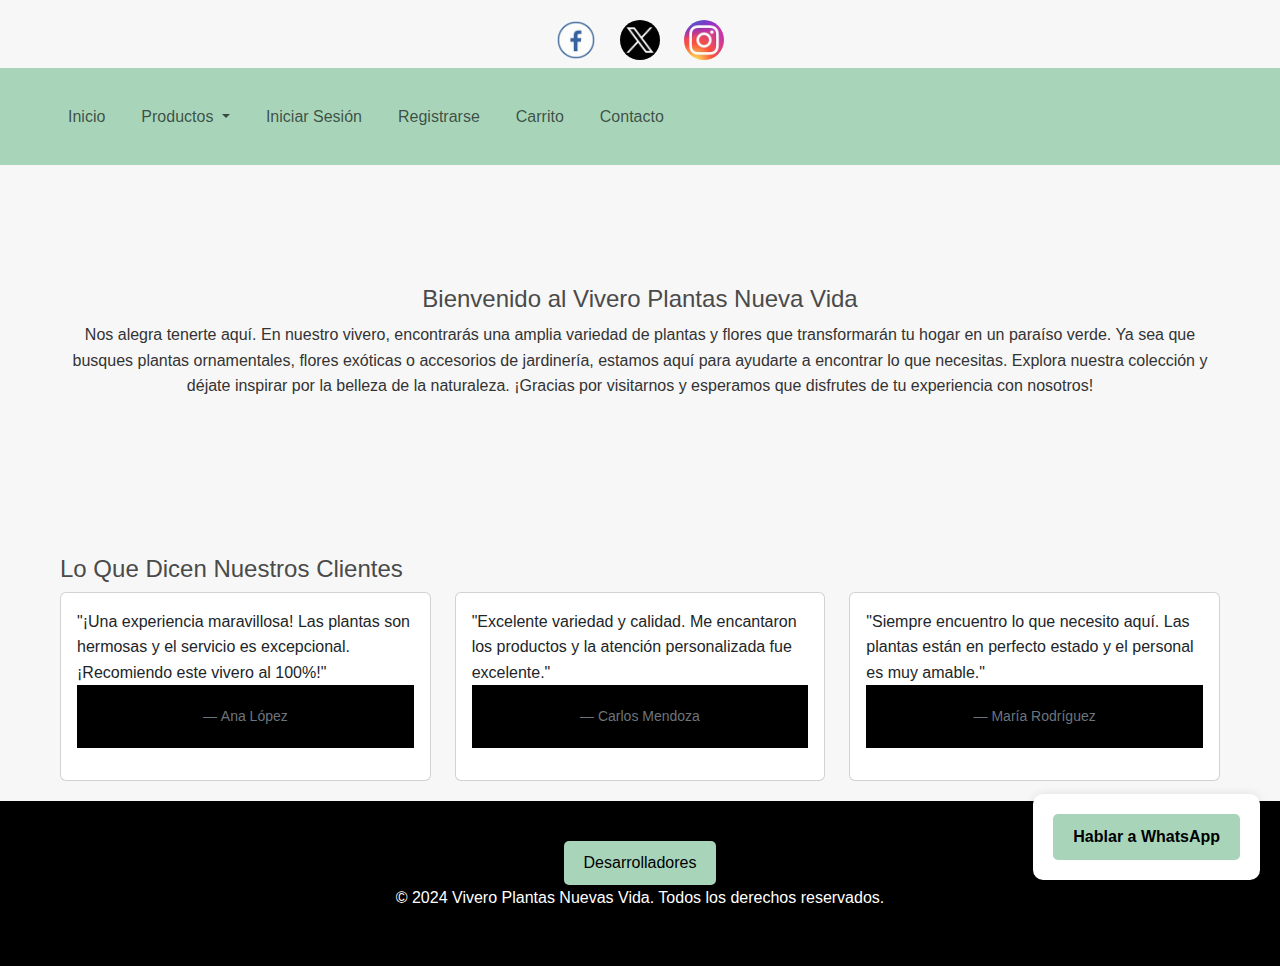
==== index.html @ cb5476e2 "Pagina_v2" ====
<!DOCTYPE html>
<html lang="en">
<head>
    <meta charset="UTF-8">
    <meta name="viewport" content="width=device-width, initial-scale=1.0">
    <title>'Pagina principal'</title>
    <link href="https://cdn.jsdelivr.net/npm/bootstrap@5.3.3/dist/css/bootstrap.min.css" rel="stylesheet" integrity="sha384-QWTKZyjpPEjISv5WaRU9OFeRpok6YctnYmDr5pNlyT2bRjXh0JMhjY6hW+ALEwIH" crossorigin="anonymous">
    <link rel="stylesheet" href="Styles.css">
    
</head>
<body>

    <!-- Botones de redes sociales -->
<div class="redes-sociales">
    <a href="https://www.facebook.com/" class="icon-facebook"></a>
    <a href="https://x.com/" class="icon-twitter"></a>
    <a href="https://www.instagram.com/" class="icon-instagram"></a>
</div>


<!-- Barra de navegación -->
<nav class="navbar navbar-expand-lg navbar-light bg-gray">
    <div class="container">
        <button class="navbar-toggler" type="button" data-bs-toggle="collapse" data-bs-target="#navbarNav" aria-controls="navbarNav" aria-expanded="false" aria-label="Toggle navigation">
            <span class="navbar-toggler-icon"></span>
        </button>
        <div class="collapse navbar-collapse" id="navbarNav">
            <ul class="navbar-nav">
                <li class="nav-item">
                    <a class="nav-link" href="index.html">Inicio</a>
                </li>
                <!-- Menú desplegable para productos -->
                <li class="nav-item dropdown">
                    <a class="nav-link dropdown-toggle" href="#" id="navbarDropdown" role="button" data-bs-toggle="dropdown" aria-expanded="false">
                        Productos
                    </a>
                    <ul class="dropdown-menu" aria-labelledby="navbarDropdown">
                        <li><a class="dropdown-item" href="Plantas.php">Plantas</a></li>
                        <li><a class="dropdown-item" href="Accesorios.php">Accesorios</a></li>
                        <li><a class="dropdown-item" href="Abonos.php">Abonos</a></li>
                        <li><a class="dropdown-item" href="Semillas.php">Semillas</a></li>
                        <li><a class="dropdown-item" href="Herramientas.php">Herramientas</a></li>
                    </ul>
                </li>
                <li class="nav-item">
                    <a class="nav-link" href="Login.html">Iniciar Sesión</a>
                </li>
                <li class="nav-item">
                    <a class="nav-link" href="Registro.html">Registrarse</a>
                </li>
                <li class="nav-item">
                    <a class="nav-link" href="Carrito.html">Carrito</a>
                </li>
                <li class="nav-item">
                    <a class="nav-link" href="Contacto.html">Contacto</a>
                </li>
            </ul>
        </div>
    </div>
</nav>

    <!-- Sección de bienvenida -->
    <section id="inicio">
        <div class="container">
            <h4>Bienvenido al Vivero Plantas Nueva Vida</h4>
            <p>Nos alegra tenerte aquí. En nuestro vivero, encontrarás una amplia variedad de plantas y flores que transformarán tu hogar en un paraíso verde. Ya sea que busques plantas ornamentales, flores exóticas o accesorios de jardinería, estamos aquí para ayudarte a encontrar lo que necesitas. Explora nuestra colección y déjate inspirar por la belleza de la naturaleza. ¡Gracias por visitarnos y esperamos que disfrutes de tu experiencia con nosotros!</p>
        </div>
    </section>

    <div id="pantallazo">
        <button id="toggleBtn">Hablar a WhatsApp</button>
        <div id="contenido" style="display: none;">
            <h2>¡Hola! ¿En qué puedo ayudarte?</h2>
            <p>Escríbenos por WhatsApp para obtener asistencia inmediata.</p>
            <!-- Aquí puedes colocar el enlace de WhatsApp -->
            <a href="https://wa.me/tunumerodetelefono" target="_blank" class="whatsapp-btn"><img src="Multimedia/Wathsapp.jpg" alt="WhatsApp" width="50px" height="50px"></a>
        </div>
    </div>
    
</section>

<!-- Sección de testimonios -->
<section class="testimonial-section">
    <div class="container">
        <h4>Lo Que Dicen Nuestros Clientes</h4>
        <div class="row">
            <div class="col-md-4 testimonial-card">
                <div class="card">
                    <div class="card-body">
                        <p class="card-text">"¡Una experiencia maravillosa! Las plantas son hermosas y el servicio es excepcional. ¡Recomiendo este vivero al 100%!"</p>
                        <footer class="blockquote-footer">Ana López</footer>
                    </div>
                </div>
            </div>
            <div class="col-md-4 testimonial-card">
                <div class="card">
                    <div class="card-body">
                        <p class="card-text">"Excelente variedad y calidad. Me encantaron los productos y la atención personalizada fue excelente."</p>
                        <footer class="blockquote-footer">Carlos Mendoza</footer>
                    </div>
                </div>
            </div>
            <div class="col-md-4 testimonial-card">
                <div class="card">
                    <div class="card-body">
                        <p class="card-text">"Siempre encuentro lo que necesito aquí. Las plantas están en perfecto estado y el personal es muy amable."</p>
                        <footer class="blockquote-footer">María Rodríguez</footer>
                    </div>
                </div>
            </div>
        </div>
    </div>
</section>


<!-- Footer -->
<footer>
    <div class="container">
        <button class="btn btn-success" onclick="window.location.href='Desarrolladores.html';">Desarrolladores</button>
        <p>&copy; 2024 Vivero Plantas Nuevas Vida. Todos los derechos reservados.</p>
    </div>
</footer>


<script>
    document.addEventListener("DOMContentLoaded", function() {
        const toggleBtn = document.getElementById("toggleBtn");
        const contenido = document.getElementById("contenido");
        
        toggleBtn.addEventListener("click", function() {
            if (contenido.style.display === "none") {
                contenido.style.display = "block";
                toggleBtn.textContent = "Cerrar WhatsApp";
            } else {
                contenido.style.display = "none";
                toggleBtn.textContent = "Abrir WhatsApp";
            }
        });
    });
    
    
    
</script>
<script src="https://cdn.jsdelivr.net/npm/bootstrap@5.3.3/dist/js/bootstrap.bundle.min.js" integrity="sha384-YvpcrYf0tY3lHB60NNkmXc5s9fDVZLESaAA55NDzOxhy9GkcIdslK1eN7N6jIeHz" crossorigin="anonymous"></script>
<script src="Script.js"></script>
</body>
</html>
---- Styles.css ----
/* Reset de estilos */
* {
    margin: 0;
    padding: 0;
    box-sizing: border-box;
}

/* Estilos generales */
body {
    font-family: Arial, sans-serif;
    line-height: 1.6;
    background-color: #f7f7f7;
    color: #333;
}

.container {
    max-width: 1200px;
    margin: 0 auto;
    padding: 20px;
}

h1, h2, h3, h4 {
    color: #4A4A4A;
}

/* Barra de navegación */
nav {
    background-color: #A8D5BA;
    padding: 10px 0;
}

nav ul {
    list-style-type: none;
    text-align: center;
}

nav ul li {
    display: inline;
    margin-right: 20px;
}

nav ul li a {
    color: #000000;
    text-decoration: none;
    font-weight: bold;
    transition: all 0.3s ease; /* Animación de transición */
}

nav ul li a:hover {
    color: #ffffff; /* Cambia el color al hacer hover */
}

nav ul li a:focus {
    color: #5a5757; /* Cambia el color al hacer clic */
}

/* Sección de bienvenida */
#inicio {
    text-align: center;
    padding: 100px 0;
}

#inicio h1 {
    font-size: 3em;
}

/* Sección de productos */
#productos {
    background-color: #fff;
    padding: 50px 0;
}

.producto {
    text-align: center;
    margin-bottom: 40px;
}

img {
    width: 80px !important;
    height: 140px !important;
    border-radius: 10px;
    box-shadow: 0 2px 4px rgba(0, 0, 0, 0.1);
}

.producto h3 {
    margin-top: 20px;
}

/* Sección de contacto */
#contacto {
    background-color: #f0f0f0;
    padding: 50px 0;
}

form {
    max-width: 600px;
    margin: 0 auto;
}

form label {
    display: block;
    margin-bottom: 10px;
    font-weight: bold;
}

form input[type="text"],
form input[type="email"],
form textarea {
    width: 100%;
    padding: 10px;
    margin-bottom: 20px;
    border: 1px solid #ccc;
    border-radius: 5px;
}

form textarea {
    height: 150px;
}

form button {
    display: block;
    width: 100%;
    padding: 10px;
    background-color: #A8D5BA;
    color: #000000;
    border: none;
    border-radius: 5px;
    cursor: pointer;
    transition: background-color 0.3s;
}

form button:hover {
    background-color: #005200;
    color: #fcfcfc;
}

/* Footer */
footer {
    background-color: #000000;
    color: #fff;
    text-align: center;
    padding: 20px 0;
}

/* Estilos para los botones de redes sociales con imágenes */
.redes-sociales {
    text-align: center;
    margin-top: 20px;
}

.redes-sociales a {
    display: inline-block;
    margin: 0 10px;
    width: 40px;
    height: 40px;
    background-size: 100%;
    border-radius: 50%;
}

.icon-facebook {
    background-image: url('Multimedia/Facebook.jpg');
}

.icon-twitter {
    background-image: url('Multimedia/x.jpg');
}

.icon-instagram {
    background-image: url('Multimedia/Instagram.jpg');
}

.redes-sociales a:hover {
    transform: scale(1.2); /* Aumenta el tamaño al pasar el mouse */
}

/* Estilo para el botón de WhatsApp */
#toggleBtn {
    background-color: #A8D5BA; /* Color de fondo verde claro */
    color: #000000; /* Color del texto negro */
    border: none; /* Sin borde */
    padding: 10px 20px; /* Espaciado interno */
    border-radius: 5px; /* Bordes redondeados */
    cursor: pointer; /* Cambia el cursor a una mano cuando pasa sobre el botón */
    font-size: 16px; /* Tamaño de fuente */
    font-weight: bold; /* Negrita para el texto */
    transition: background-color 0.3s, transform 0.3s; /* Animación para cambios de color y tamaño */
}

#toggleBtn:hover {
    background-color: #000000; /* Cambia el color de fondo a azul cuando se pasa el mouse */
    color: #A8D5BA; /* Cambia el color del texto a blanco */
    transform: scale(1.05); /* Aumenta ligeramente el tamaño del botón */
}

#toggleBtn:active {
    background-color: #0056b3; /* Cambia el color de fondo a un azul más oscuro cuando se presiona */
    transform: scale(1); /* Restablece el tamaño al original */
}

/* Estilos adicionales para pantallazo y contenido */
#pantallazo {
    position: fixed;
    bottom: 20px;
    right: 20px;
    background-color: #fff;
    padding: 20px;
    border-radius: 10px;
    box-shadow: 0 0 10px rgba(0, 0, 0, 0.1);
    z-index: 1000; /* Asegura que esté por encima de otros elementos */
}

#pantallazo h2 {
    font-size: 20px;
    margin-bottom: 10px;
}

#pantallazo p {
    font-size: 16px;
    margin-bottom: 20px;
}

#contenido {
    background-color: #f8f9fa;
    padding: 1rem;
    border-radius: 8px;
    box-shadow: 0 0 10px rgba(0, 0, 0, 0.1);
}

.whatsapp-btn {
    display: block;
    margin-top: 10px;
}

/* Estilo para el botón de registro */
.btn-register {
    background-color: #A8D5BA; /* Color de fondo verde */
    color: #fff; /* Color del texto blanco */
    border: none; /* Sin borde */
    border-radius: 5px; /* Bordes redondeados */
    padding: 10px 20px; /* Espaciado interno */
    font-size: 16px; /* Tamaño de la fuente */
    cursor: pointer; /* Cambia el cursor a mano al pasar sobre el botón */
    transition: background-color 0.3s ease; /* Transición suave para el cambio de color */
}

.btn-register:hover {
    background-color: #218838; /* Color de fondo verde oscuro al pasar el ratón */
}

.btn-primary{
    background-color: #A8D5BA; /* Color de fondo verde */
    color: #fff; /* Color del texto blanco */
    border: none; /* Sin borde */
    border-radius: 5px; /* Bordes redondeados */
    padding: 10px 20px; /* Espaciado interno */
    font-size: 16px; /* Tamaño de la fuente */
    cursor: pointer; /* Cambia el cursor a mano al pasar sobre el botón */
    transition: background-color 0.3s ease; /* Transición suave para el cambio de color */   
}

.btn-primary:hover{
    background-color: #218838; /* Color de fondo verde oscuro al pasar el ratón */
}

.btn-success{
    background-color: #A8D5BA; /* Color de fondo verde */
    color: #000000; /* Color del texto blanco */
    border: none; /* Sin borde */
    border-radius: 5px; /* Bordes redondeados */
    padding: 10px 20px; /* Espaciado interno */
    font-size: 16px; /* Tamaño de la fuente */
    cursor: pointer; /* Cambia el cursor a mano al pasar sobre el botón */
    transition: background-color 0.3s ease; /* Transición suave para el cambio de color */
}

.btn-success:hover{
    background-color: #2d2d2d; /* Color de fondo verde */
    color: #A8D5BA; /* Color del texto blanco */

/* Estilo para el menu desplegable*/
.navbar-nav .nav-item .dropdown-menu {
    background-color: #f8f9fa;
    border: 1px solid #ddd;
}
}

.navbar-nav .nav-item .dropdown-item:hover {
    background-color: #e9ecef;
}
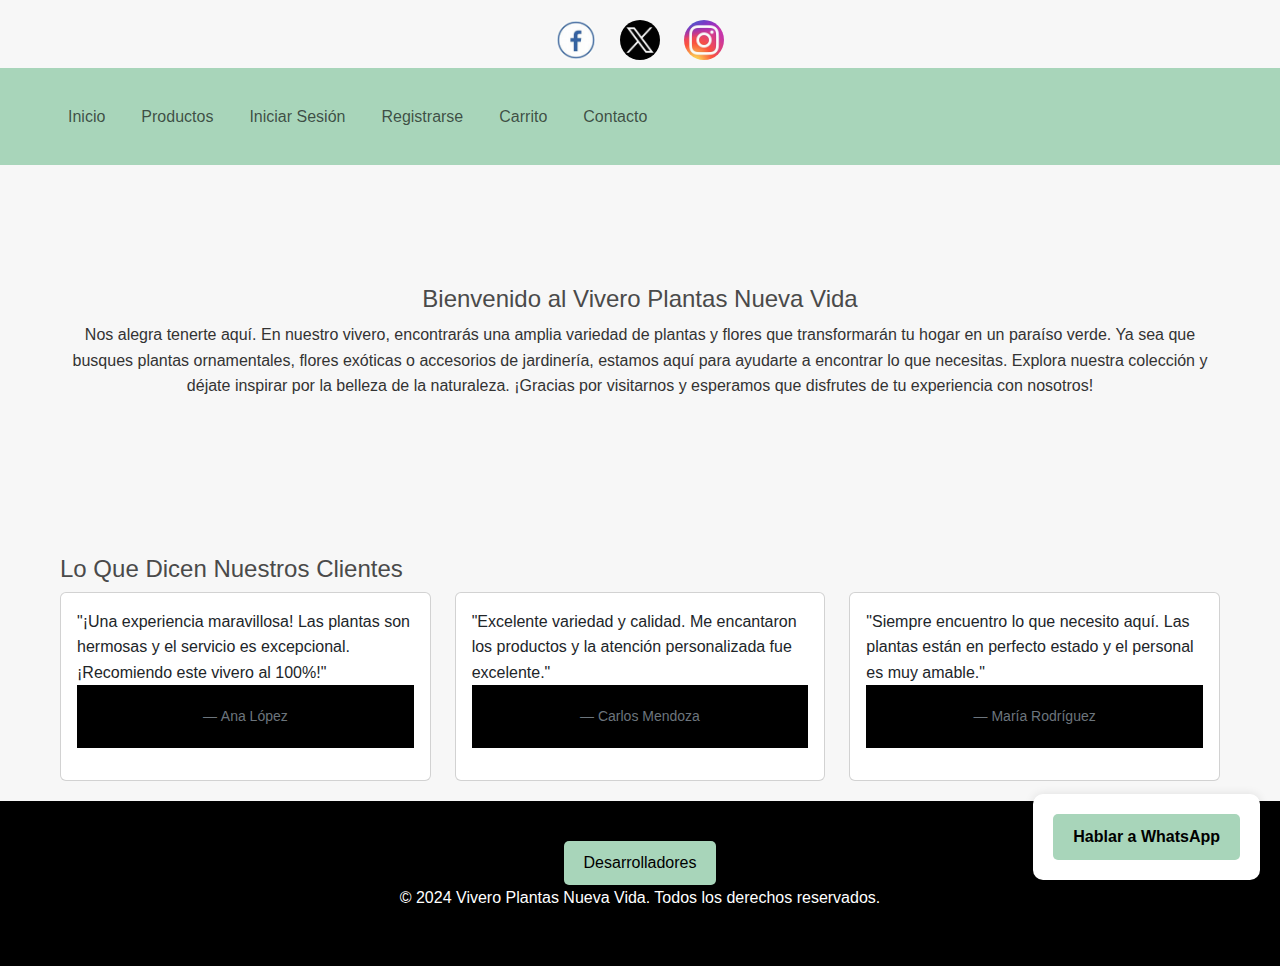
==== commit 0729cf25: "Actualizacion pagina eliminacion modulos" ====
--- a/index.html
+++ b/index.html
@@ -18,46 +18,25 @@
 </div>
 
 
-<!-- Barra de navegación -->
-<nav class="navbar navbar-expand-lg navbar-light bg-gray">
-    <div class="container">
-        <button class="navbar-toggler" type="button" data-bs-toggle="collapse" data-bs-target="#navbarNav" aria-controls="navbarNav" aria-expanded="false" aria-label="Toggle navigation">
-            <span class="navbar-toggler-icon"></span>
-        </button>
-        <div class="collapse navbar-collapse" id="navbarNav">
-            <ul class="navbar-nav">
-                <li class="nav-item">
-                    <a class="nav-link" href="index.html">Inicio</a>
-                </li>
-                <!-- Menú desplegable para productos -->
-                <li class="nav-item dropdown">
-                    <a class="nav-link dropdown-toggle" href="#" id="navbarDropdown" role="button" data-bs-toggle="dropdown" aria-expanded="false">
-                        Productos
-                    </a>
-                    <ul class="dropdown-menu" aria-labelledby="navbarDropdown">
-                        <li><a class="dropdown-item" href="Plantas.php">Plantas</a></li>
-                        <li><a class="dropdown-item" href="Accesorios.php">Accesorios</a></li>
-                        <li><a class="dropdown-item" href="Abonos.php">Abonos</a></li>
-                        <li><a class="dropdown-item" href="Semillas.php">Semillas</a></li>
-                        <li><a class="dropdown-item" href="Herramientas.php">Herramientas</a></li>
-                    </ul>
-                </li>
-                <li class="nav-item">
-                    <a class="nav-link" href="Login.html">Iniciar Sesión</a>
-                </li>
-                <li class="nav-item">
-                    <a class="nav-link" href="Registro.html">Registrarse</a>
-                </li>
-                <li class="nav-item">
-                    <a class="nav-link" href="Carrito.html">Carrito</a>
-                </li>
-                <li class="nav-item">
-                    <a class="nav-link" href="Contacto.html">Contacto</a>
-                </li>
-            </ul>
+    <!-- Barra de navegación -->
+    <nav class="navbar navbar-expand-lg navbar-light bg-gray">
+        <div class="container">
+            <button class="navbar-toggler" type="button" data-bs-toggle="collapse" data-bs-target="#navbarNav" aria-controls="navbarNav" aria-expanded="false" aria-label="Toggle navigation">
+                <span class="navbar-toggler-icon"></span>
+            </button>
+            <div class="collapse navbar-collapse" id="navbarNav">
+                <ul class="navbar-nav">
+                    <li class="nav-item"><a class="nav-link" href="index.html">Inicio</a></li>
+                    <li class="nav-item"><a class="nav-link" href="Productos.php">Productos</a></li>
+                    <li class="nav-item"><a class="nav-link" href="Login.html">Iniciar Sesión</a></li>
+                    <li class="nav-item"><a class="nav-link" href="Registro.html">Registrarse</a></li>
+                    <li class="nav-item"><a class="nav-link" href="Carrito.html">Carrito</a></li>
+                    <li class="nav-item"><a class="nav-link" href="Contacto.html">Contacto</a></li>
+                </ul>
+            </div>
         </div>
-    </div>
-</nav>
+    </nav>
+
 
     <!-- Sección de bienvenida -->
     <section id="inicio">
@@ -117,7 +96,7 @@
 <footer>
     <div class="container">
         <button class="btn btn-success" onclick="window.location.href='Desarrolladores.html';">Desarrolladores</button>
-        <p>&copy; 2024 Vivero Plantas Nuevas Vida. Todos los derechos reservados.</p>
+        <p>&copy; 2024 Vivero Plantas Nueva Vida. Todos los derechos reservados.</p>
     </div>
 </footer>
 
--- a/Styles.css
+++ b/Styles.css
@@ -288,3 +288,31 @@
     background-color: #e9ecef;
 }
 
+.description {
+    /* Establece un alto fijo para la descripción */
+    max-height: 100px; /* Ajusta el alto según tus necesidades */
+    overflow-y: auto; /* Habilita la scrollbar vertical si el contenido excede el alto fijo */
+    margin-bottom: 0; /* Opcional: elimina el margen inferior si lo deseas */
+    font-size:small;
+}
+
+/* Barra de desplazamiento (scrollbar) */
+.description::-webkit-scrollbar {
+    width: 12px; /* Ancho de la scrollbar */
+}
+
+/* Parte de la barra de desplazamiento (scrollbar) */
+.description::-webkit-scrollbar-track {
+    background: #f1f1f1; /* Color del fondo del track */
+}
+
+/* Parte deslizable de la barra de desplazamiento (scrollbar thumb) */
+.description::-webkit-scrollbar-thumb {
+    background: #888; /* Color del deslizador */
+    border-radius: 6px; /* Radio de las esquinas del deslizador */
+}
+
+/* Parte deslizable de la barra de desplazamiento (scrollbar thumb) en hover */
+.description::-webkit-scrollbar-thumb:hover {
+    background: #218838; /* Color del deslizador al pasar el ratón */
+}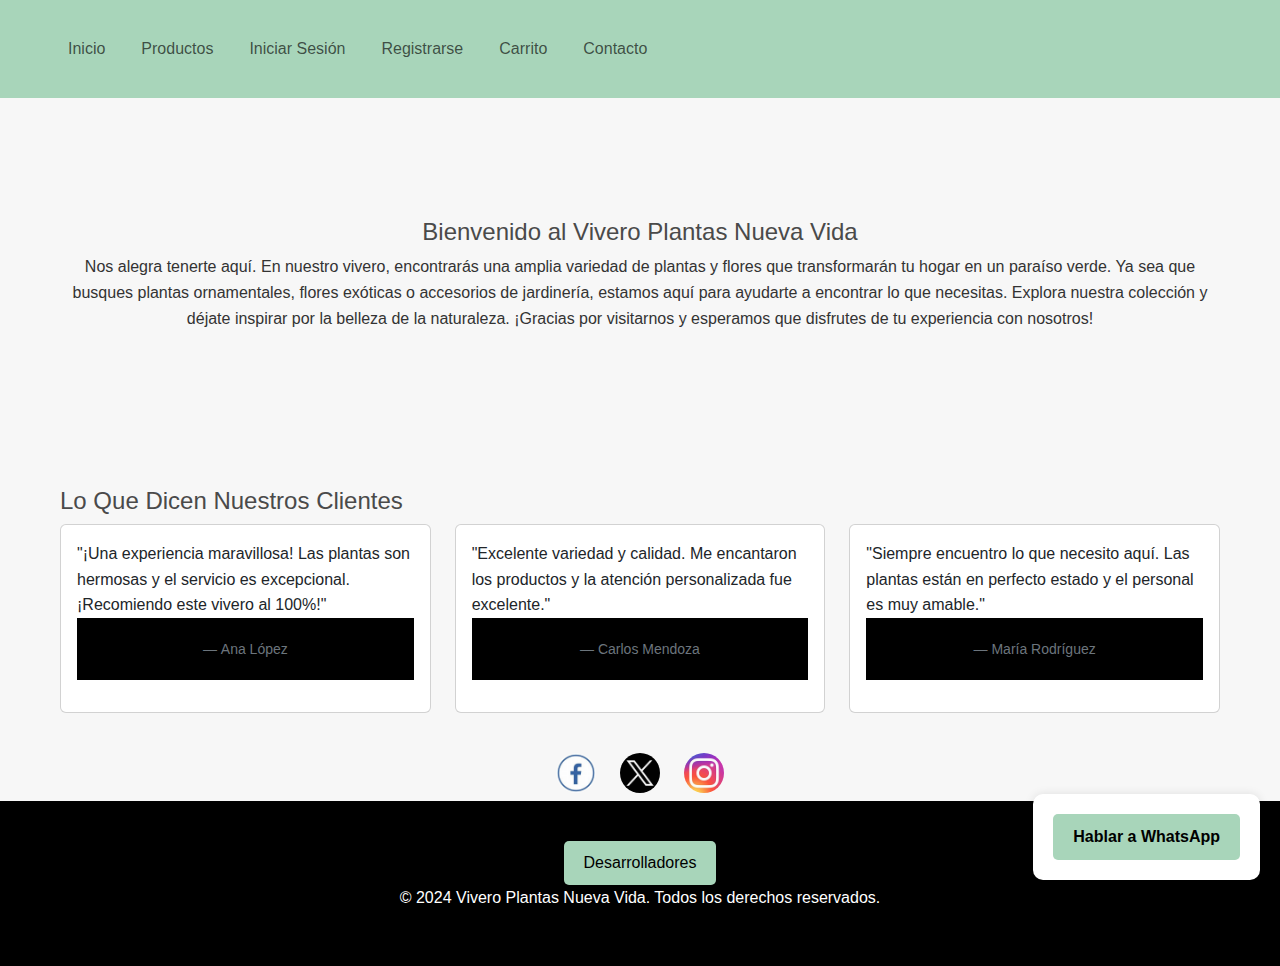
==== commit 0fcbc691: "Cambios finales de la pagina" ====
--- a/index.html
+++ b/index.html
@@ -9,13 +9,6 @@
     
 </head>
 <body>
-
-    <!-- Botones de redes sociales -->
-<div class="redes-sociales">
-    <a href="https://www.facebook.com/" class="icon-facebook"></a>
-    <a href="https://x.com/" class="icon-twitter"></a>
-    <a href="https://www.instagram.com/" class="icon-instagram"></a>
-</div>
 
 
     <!-- Barra de navegación -->
@@ -91,6 +84,13 @@
     </div>
 </section>
 
+<!-- Botones de redes sociales -->
+<div class="redes-sociales">
+    <a href="https://www.facebook.com/" class="icon-facebook"></a>
+    <a href="https://x.com/" class="icon-twitter"></a>
+    <a href="https://www.instagram.com/" class="icon-instagram"></a>
+</div>
+
 
 <!-- Footer -->
 <footer>
--- a/Styles.css
+++ b/Styles.css
@@ -193,7 +193,7 @@
 }
 
 #toggleBtn:active {
-    background-color: #0056b3; /* Cambia el color de fondo a un azul más oscuro cuando se presiona */
+    background-color: #4300de; /* Cambia el color de fondo a un azul más oscuro cuando se presiona */
     transform: scale(1); /* Restablece el tamaño al original */
 }
 
@@ -315,4 +315,5 @@
 /* Parte deslizable de la barra de desplazamiento (scrollbar thumb) en hover */
 .description::-webkit-scrollbar-thumb:hover {
     background: #218838; /* Color del deslizador al pasar el ratón */
-}+}
+
